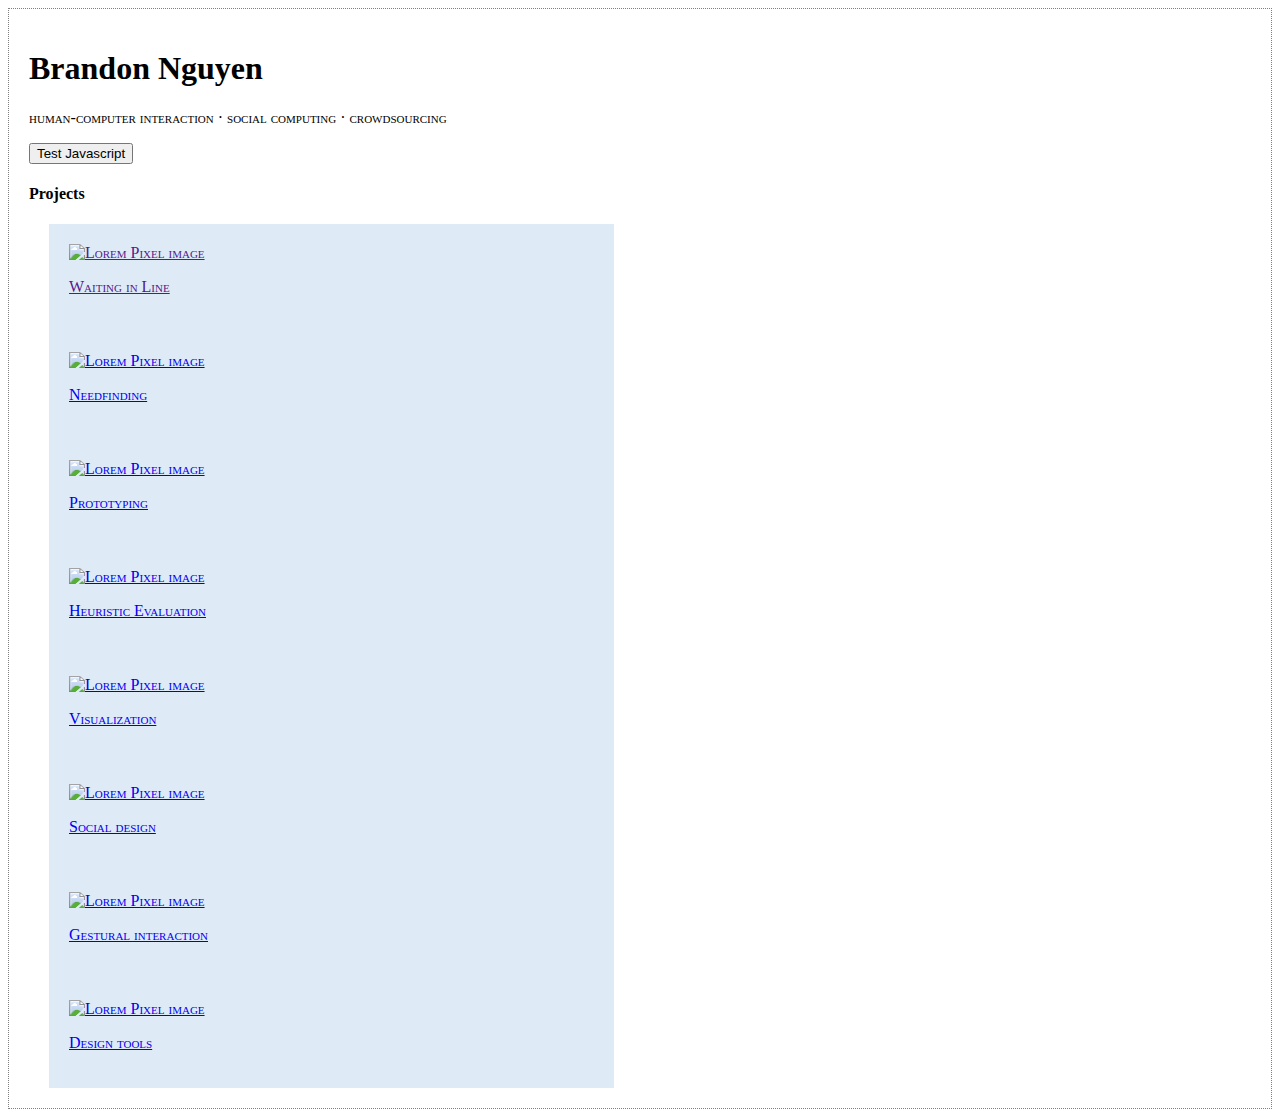
==== static/test.html @ 22ac616c "added javascript, css, js" ====
<!doctype html>

<html>
<head>
  <title>HCI Project Portfolio</title>  
  <meta charset="utf-8">
  <meta name="viewport" content="width=device-width, initial-scale=1.0">
  <link href="css/bootstrap.min.css" rel="stylesheet">
  <link href="css/bootstrap-theme.min.css" rel="stylesheet">
  <link href="css/introHCI.css" rel="stylesheet">
  <!-- this is a comment in HTML -->

    <!-- HTML5 Shim and Respond.js IE8 support of HTML5 elements and media queries -->
    <!-- WARNING: Respond.js doesn't work if you view the page via file:// -->
    <!--[if lt IE 9]>
      <script src="https://oss.maxcdn.com/libs/html5shiv/3.7.0/html5shiv.js"></script>
      <script src="https://oss.maxcdn.com/libs/respond.js/1.3.0/respond.min.js"></script>
    <![endif]-->        
</head>

<body>
  <div class="container">
    <!-- h1 through h6 are headers. The higher the number, the smaller the header -->
    <!-- p means paragraph -->
    <div class="jumbotron">
      <h1>Brandon Nguyen</h1>
      <p>human-computer interaction &middot; social computing &middot; crowdsourcing</p>
      <button id="testjs" class="btn btn-primary btn-lg">Test Javascript</button>
    </div>


    <h4>Projects</h4>
    <!-- divs are invisible structuring elements that stack vertically by default. Use them to organize your code -->
    <!-- img tags are images. Lorem Pixel will deliver random images; handy! -->
    <!-- a are anchors, also known as hyperlinks. Use the href attribute to tell the browser where to go when the user clicks -->
    <div class="project" id="project1">
      <a href="" class="thumbnail">
        <img src="images/lorempixel.people.1.jpeg" alt="Lorem Pixel image" class="img">
        <p>Waiting in Line</p>
      </a>
    </div>
    <div class="project" id="project2">
      <a href="#" class="thumbnail">
        <img src="images/lorempixel.city.1.jpeg" alt="Lorem Pixel image" class="img">
        <p>Needfinding</p>
      </a>
    </div>
    <div class="project" id="project3">
      <a href="#" class="thumbnail">
        <img src="images/lorempixel.technics.1.jpeg" alt="Lorem Pixel image" class="img">
        <p>Prototyping</p>
      </a>
    </div>
    <div class="project" id="project4">
      <a href="#" class="thumbnail">
        <img src="images/lorempixel.abstract.1.jpeg" alt="Lorem Pixel image" class="img">
        <p>Heuristic Evaluation</p>
      </a>
    </div>
    <div class="project" id="project5">
      <a href="#" class="thumbnail">
        <img src="images/lorempixel.abstract.8.jpeg" alt="Lorem Pixel image" class="img">
        <p>Visualization</p>
      </a>
    </div>
    <div class="project" id="project6">
      <a href="#" class="thumbnail">
        <img src="images/lorempixel.people.2.jpeg" alt="Lorem Pixel image" class="img">
        <p>Social design</p>
      </a>
    </div>
    <div class="project" id="project7">
      <a href="#" class="thumbnail">
        <img src="images/lorempixel.technics.2.jpeg" alt="Lorem Pixel image" class="img">
        <p>Gestural interaction</p>
      </a>
    </div>
    <div class="project" id="project8">
      <a href="#" class="thumbnail">
        <img src="images/lorempixel.city.2.jpeg" alt="Lorem Pixel image" class="img">
        <p>Design tools</p>
      </a>
    </div>
  </div>

  <script src="https://code.jquery.com/jquery.js"></script>
  <script src="js/bootstrap.min.js"></script>
  <script src="js/introHCI.js"></script>
</body>
</html>
---- static/css/introHCI.css ----
/* applies to anything of class "example-class-selector" */
.example-class-selector {
	margin-top: 2em;
}

/* applies to any <p> descendants of an element of class "example-class-selector" */
.example-class-selector p {
	/* Colors are in hexadecimal: http://www.colorpicker.com/ */	
	color: #CC00AA;
}

/* this style exists to make it obvious that you've successfully linked
   the CSS to the page. feel free to remove it once the link is working. */
body {
     border: 1px dotted gray;
     padding: 20px;
}

.jumbotron {
	position: relative;
	background: none;
}

.jumbotron:after {
     content:"";
     background: url("http://lorempixel.com/1140/283");
     opacity: 0.2;
     top: 0;
     left: 0;
     bottom: 0;
     right: 0;
     position: absolute;
     z-index: -1;	
}

p {
	font-variant: small-caps;
}

.project {
	font-variant: small-caps;
	margin-left: 20px;
	background-color: #deebf7;
	padding: 20px;
	width: 525px;
}

#project {
	font-variant: small-caps;
}
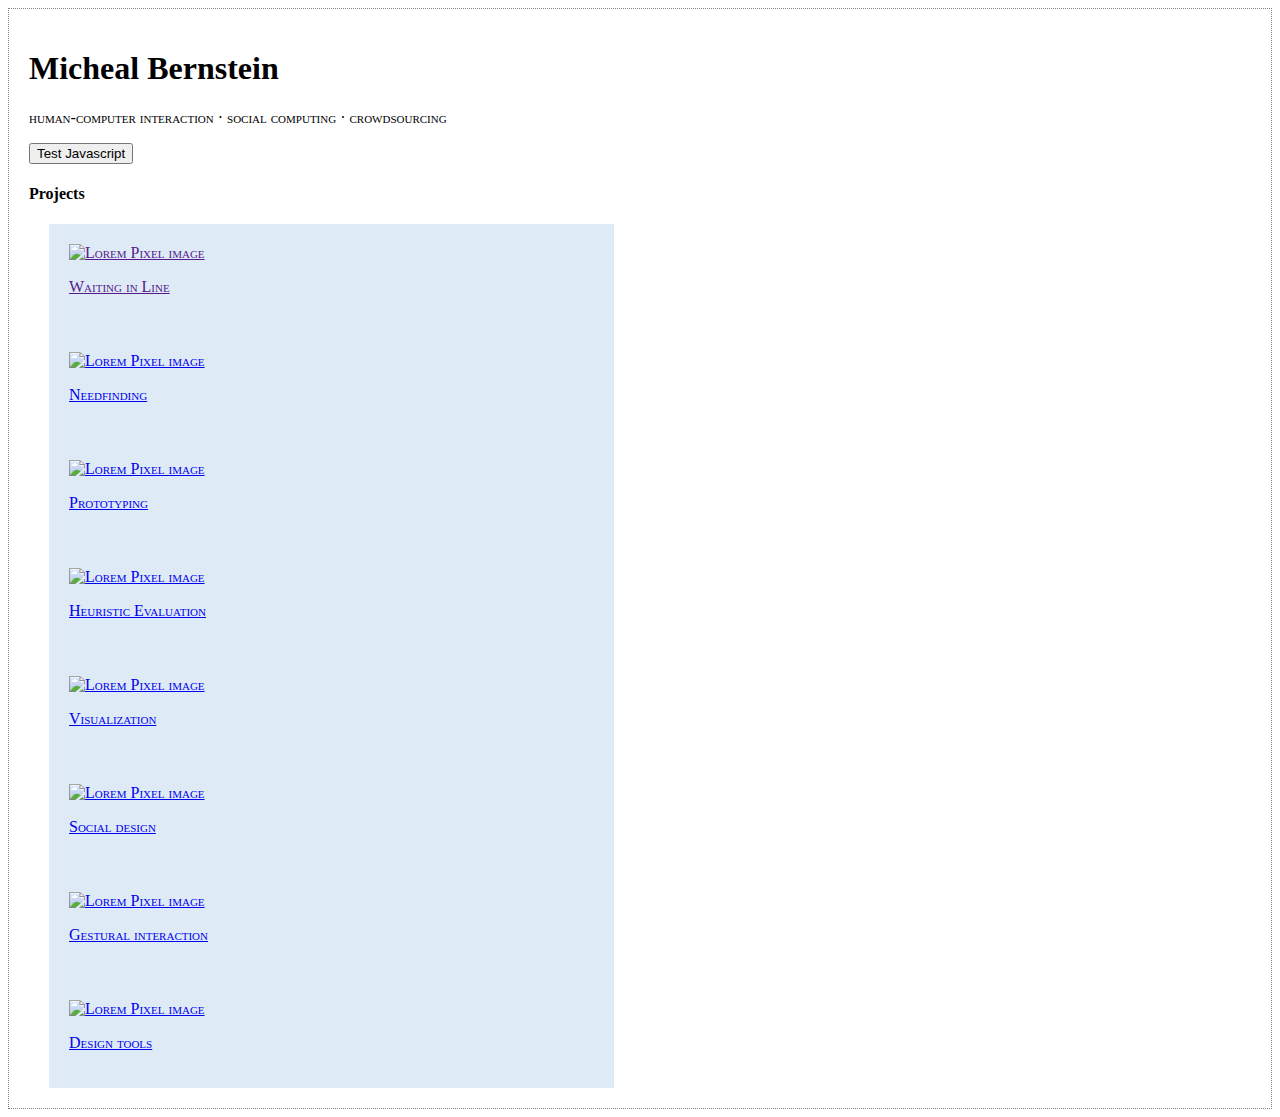
==== commit 2ea8c689: "changed text in index.html" ====
--- a/static/test.html
+++ b/static/test.html
@@ -23,7 +23,7 @@
     <!-- h1 through h6 are headers. The higher the number, the smaller the header -->
     <!-- p means paragraph -->
     <div class="jumbotron">
-      <h1>Brandon Nguyen</h1>
+      <h1>Micheal Bernstein</h1>
       <p>human-computer interaction &middot; social computing &middot; crowdsourcing</p>
       <button id="testjs" class="btn btn-primary btn-lg">Test Javascript</button>
     </div>
